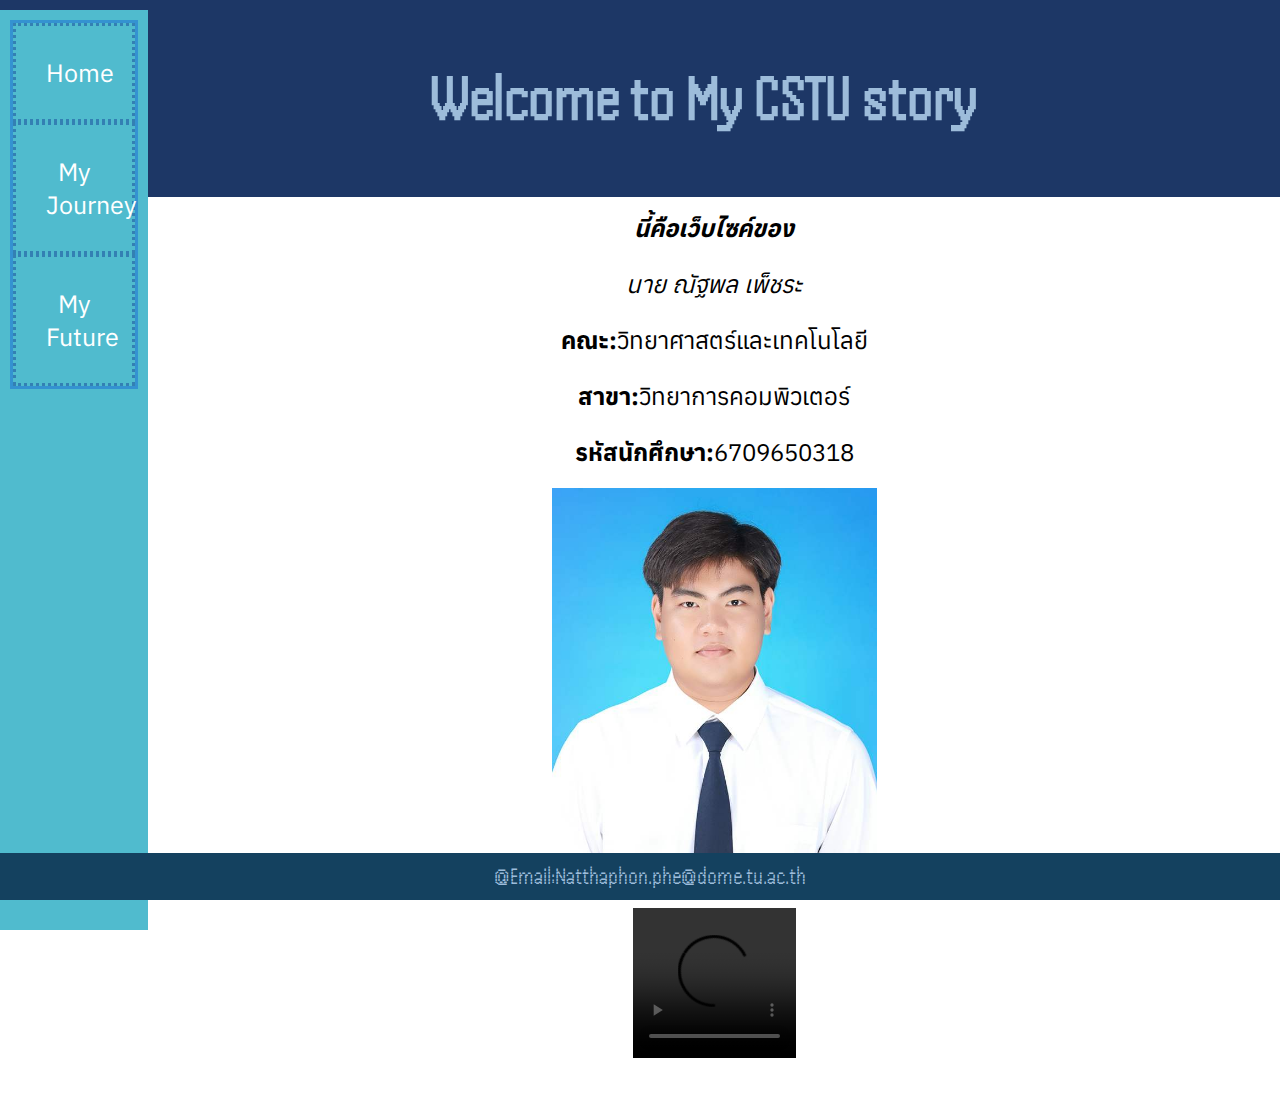
==== index.html @ c52e3291 "add flie from assignment02" ====
<html lang="en"></html>
<head>
    <meta charset="UTF-8">
    <meta name="viewport" content="width=device-width, initial-scale=1.0">
    <title>My CSTU story</title>
    <link rel="stylesheet" href="mystyle.css">   
</head>
<body>
    <nav>
        <ul>
            <li><a href="index.html">Home</a></li>
            <li><a href="myjourney.html">My Journey</a></li>
            <li><a href="myfuture.html">My Future</a></li>
        </ul>
    </nav>
    
    <header>
        <h1> Welcome to My CSTU story</h1>
    
    </header>
    
    <main class="fieldset">
        <table align="center" border="0" cellspacing="0" cellpadding="10" width=”100%”>
            <tr>
                <td text align="center">
                    <p><strong><i>นี้คือเว็บไซค์ของ</i></strong></p>
                    <p><i>นาย ณัฐพล เพ็ชระ</i></p>
                    <p><strong>คณะ:</strong>วิทยาศาสตร์และเทคโนโลยี</p>
                    <p><strong>สาขา:</strong>วิทยาการคอมพิวเตอร์</p>
                    <p><strong>รหัสนักศึกษา:</strong>6709650318</p>
                </td>
            </tr>
            <tr>
                <td align="center">
                        <div class="media-container">
                        <img src="resources/mypic.jpg" alt="Thumbnail Image" width="325" height="400">
                    </div>    
            </td> 
            </tr>
            <tr>
                <td>
                    <div class="video-container">
                        <video src="resources/myvideo.mp4" controls onclick="openFullscreen(this.src)"></video>
                    </div>
            </tr>
        </table>  
        <script>
             function openFullscreen(src) {
            const videoElement = document.getElementById("fullscreen-video-element");
            videoElement.src = src;
            document.getElementById("fullscreen-video").style.display = "block";
            videoElement.play();
        }
        </script>
    </main>
    
    <footer>
        @Email:Natthaphon.phe@dome.tu.ac.th
    </footer>
</body>
</html>
---- mystyle.css ----
@import url('https://fonts.googleapis.com/css2?family=Handjet:wght@100..900&display=swap');
@import url('https://fonts.googleapis.com/css2?family=Anuphan:wght@100..700&display=swap');
body {
    margin: 0;
    padding: 0;
    background-image: url(https://img.freepik.com/free-vector/abstract-shiny-lines-white-gray-minimal-background-design_84443-2780.jpg?w=1380&t=st=1725182835~exp=1725183435~hmac=4cf3b316595335f03828e31afcec7df0d9a4c3b58d4bcf07e530c7a58a8e9772);
}


header {
    background-color: #1d3766;
    color: #9dbcda;
    padding: 20px;
    text-align: center;
    font-family: "Handjet", sans-serif;
    font-size: xx-large;
}

main {
    margin-left: 10%;
    background-color: #ffffff;
    background-size: contain;
    text-align: center;
    align-content: center;
    margin-bottom: 2%;

}

main h1 {
    display: block;
    margin-left: 5%;
    padding-top: 0.35em;
    padding-bottom: 0.625em;
    padding-left: 0.75em;
    padding-right: 0.75em;
    border: 2px groove (internal value);
    text-align: left;
    font-family: "Anuphan";
    font-size: x-large;
}

nav {
    background-color: #50bbce;
    padding: 15px;
    text-align: center;
    float: left;
    width: 10%;
    height: 100vb;
    padding: 10;
    position: sticky;
    top: 10;
    font-family: "Anuphan";
}

nav ul {
    list-style: none;
    margin: 0;
    padding: 0;
    border: #3492d1 solid;
}

nav ul li {
    display: list-item;
    border: #3380b3 dotted;
    padding: 30px;
}

nav ul li a {
    text-decoration: none;
    color: #fff;
    font-size: 25px;
    transition: color 0.3s ease;
}

footer {
    background-color: #14415f;
    color: #9dbcda;
    font-family: "Handjet", sans-serif;
    font-size: x-large;
    text-align: center;
    padding: 10px;
    position: fixed;
    width: 100%;
    bottom: 0;
}
.fieldset {
    display: block;
    margin-left: 5%;
    padding-top: 0.35em;
    padding-bottom: 0.625em;
    padding-left: 0.75em;
    padding-right: 0.75em;
    border: 2px groove (internal value);
  }

  p {
    font-family: "Anuphan";
    font-size: x-large;
}

.video-container {
    text-align: center;
}

.video-container video {
    width: 50%;
    max-width: 300px;
    cursor: pointer;
    transition: 0.3s;
}

ol {
    text-decoration: none;
    color: #000000;
    font-size: 25px;
    transition: color 0.3s ease;   
}

ol ls {
    text-align: left;
    font-family: "Anuphan";
    font-size: x-large;
    display: list-item;
    font-size: 30px;
    margin: 10px;
}

.center{
    text-align: center;
    font-size: 50px;
}
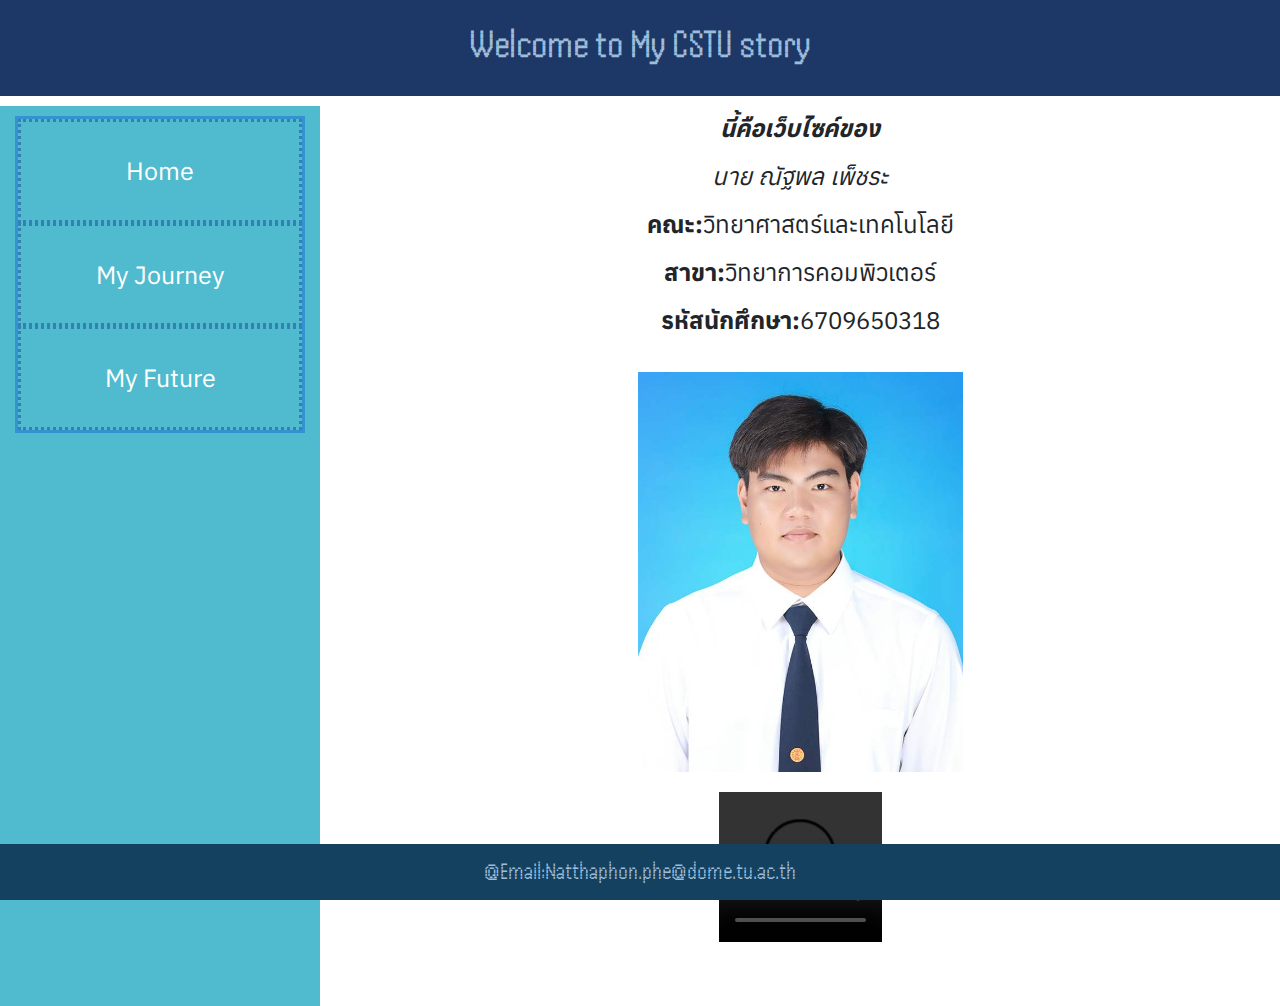
==== commit e68aa84b: "add link responsive css" ====
--- a/index.html
+++ b/index.html
@@ -4,9 +4,14 @@
     <meta name="viewport" content="width=device-width, initial-scale=1.0">
     <title>My CSTU story</title>
     <link rel="stylesheet" href="mystyle.css">   
+    <link rel="stylesheet" href="https://maxcdn.bootstrapcdn.com/bootstrap/4.5.2/css/bootstrap.min.css">
 </head>
 <body>
-    <nav>
+    <header>
+        <h1> Welcome to My CSTU story</h1>
+    
+    </header>
+    <nav class="col-12 col-md-3 sidebar">
         <ul>
             <li><a href="index.html">Home</a></li>
             <li><a href="myjourney.html">My Journey</a></li>
@@ -14,12 +19,7 @@
         </ul>
     </nav>
     
-    <header>
-        <h1> Welcome to My CSTU story</h1>
-    
-    </header>
-    
-    <main class="fieldset">
+    <main class="fieldset" ,"col-12 col-md-9 content">
         <table align="center" border="0" cellspacing="0" cellpadding="10" width=”100%”>
             <tr>
                 <td text align="center">
--- a/mystyle.css
+++ b/mystyle.css
@@ -6,7 +6,20 @@
     background-image: url(https://img.freepik.com/free-vector/abstract-shiny-lines-white-gray-minimal-background-design_84443-2780.jpg?w=1380&t=st=1725182835~exp=1725183435~hmac=4cf3b316595335f03828e31afcec7df0d9a4c3b58d4bcf07e530c7a58a8e9772);
 }
 
-
+.grid-container {
+    grid-template-columns: 1fr;
+    }
+    @media (min-width: 768px) {
+    .grid-container {
+    grid-template-columns: repeat(2, 1fr); 
+    }
+    }
+    @media (min-width: 1024px) {
+    .grid-container {
+    grid-template-columns: repeat(4, 1fr); 
+    }
+    }
+     
 header {
     background-color: #1d3766;
     color: #9dbcda;
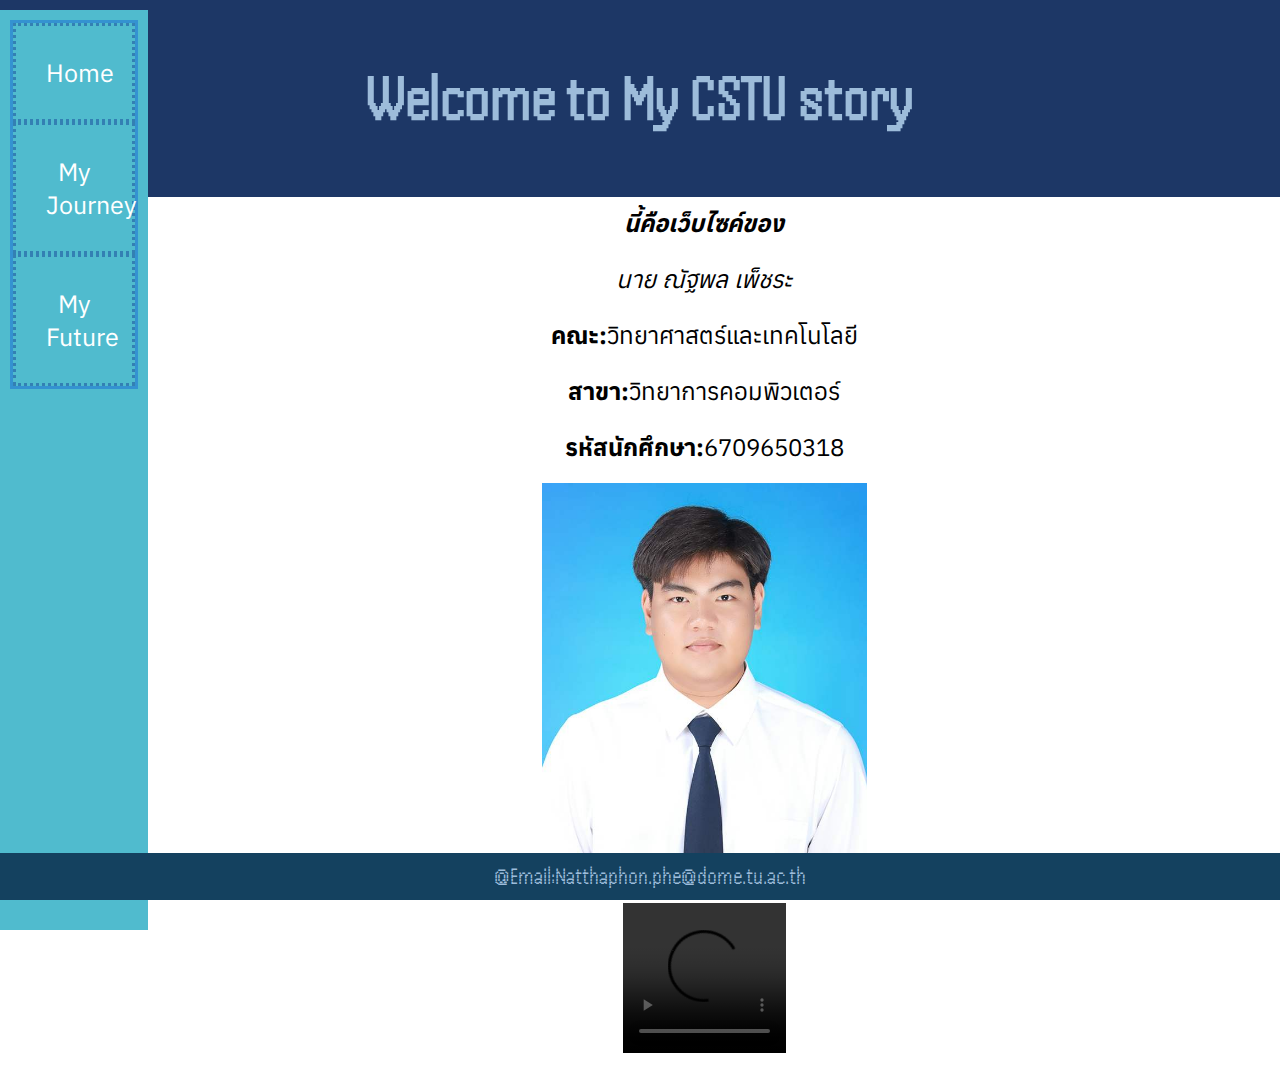
==== commit 8558666e: "delete grid and link and add flex container in mystyle.css" ====
--- a/index.html
+++ b/index.html
@@ -4,14 +4,13 @@
     <meta name="viewport" content="width=device-width, initial-scale=1.0">
     <title>My CSTU story</title>
     <link rel="stylesheet" href="mystyle.css">   
-    <link rel="stylesheet" href="https://maxcdn.bootstrapcdn.com/bootstrap/4.5.2/css/bootstrap.min.css">
 </head>
 <body>
     <header>
         <h1> Welcome to My CSTU story</h1>
     
     </header>
-    <nav class="col-12 col-md-3 sidebar">
+    <nav class=>
         <ul>
             <li><a href="index.html">Home</a></li>
             <li><a href="myjourney.html">My Journey</a></li>
@@ -19,7 +18,7 @@
         </ul>
     </nav>
     
-    <main class="fieldset" ,"col-12 col-md-9 content">
+    <main class= >
         <table align="center" border="0" cellspacing="0" cellpadding="10" width=”100%”>
             <tr>
                 <td text align="center">
--- a/mystyle.css
+++ b/mystyle.css
@@ -6,18 +6,10 @@
     background-image: url(https://img.freepik.com/free-vector/abstract-shiny-lines-white-gray-minimal-background-design_84443-2780.jpg?w=1380&t=st=1725182835~exp=1725183435~hmac=4cf3b316595335f03828e31afcec7df0d9a4c3b58d4bcf07e530c7a58a8e9772);
 }
 
-.grid-container {
-    grid-template-columns: 1fr;
-    }
-    @media (min-width: 768px) {
-    .grid-container {
-    grid-template-columns: repeat(2, 1fr); 
-    }
-    }
-    @media (min-width: 1024px) {
-    .grid-container {
-    grid-template-columns: repeat(4, 1fr); 
-    }
+.flex-container {
+    display: flex;
+    flex-wrap: nowrap;
+    background-color: DodgerBlue;
     }
      
 header {
@@ -60,7 +52,7 @@
     width: 10%;
     height: 100vb;
     padding: 10;
-    position: sticky;
+    position: fixed;
     top: 10;
     font-family: "Anuphan";
 }
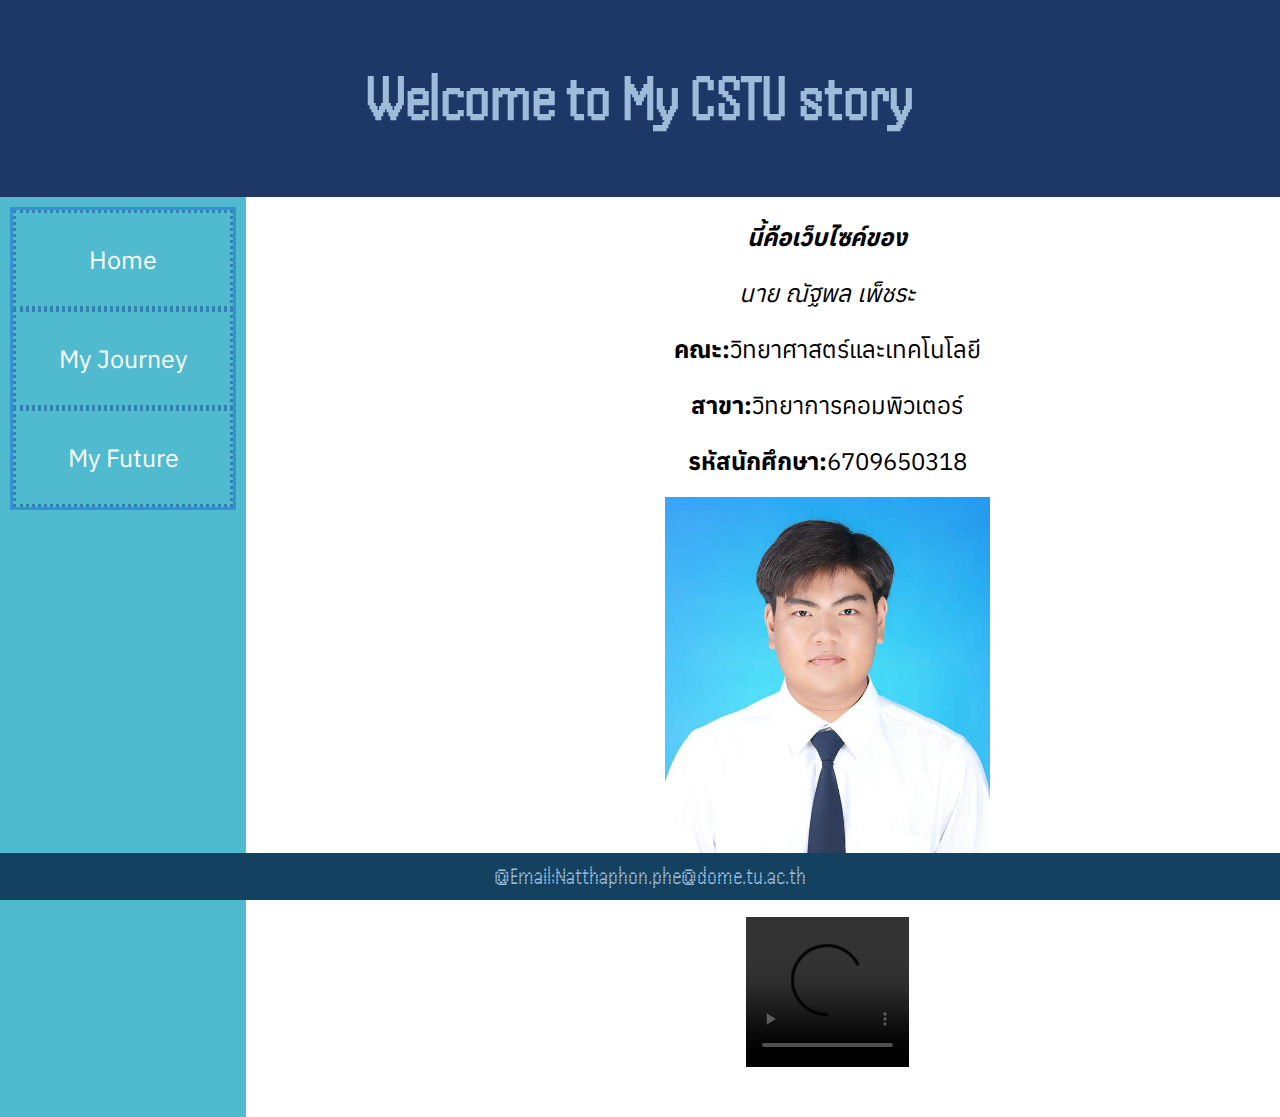
==== commit 9691d2e4: "edit flex in mystlye.css and add class flex in index.html" ====
--- a/index.html
+++ b/index.html
@@ -10,48 +10,50 @@
         <h1> Welcome to My CSTU story</h1>
     
     </header>
-    <nav class=>
-        <ul>
-            <li><a href="index.html">Home</a></li>
-            <li><a href="myjourney.html">My Journey</a></li>
-            <li><a href="myfuture.html">My Future</a></li>
-        </ul>
-    </nav>
+    <div class="flex-container">
+         <nav class="flex-nav">
+            <ul>
+             <li><a href="index.html">Home</a></li>
+             <li><a href="myjourney.html">My Journey</a></li>
+             <li><a href="myfuture.html">My Future</a></li>
+            </ul>
+         </nav>
     
-    <main class= >
-        <table align="center" border="0" cellspacing="0" cellpadding="10" width=”100%”>
-            <tr>
-                <td text align="center">
-                    <p><strong><i>นี้คือเว็บไซค์ของ</i></strong></p>
-                    <p><i>นาย ณัฐพล เพ็ชระ</i></p>
-                    <p><strong>คณะ:</strong>วิทยาศาสตร์และเทคโนโลยี</p>
-                    <p><strong>สาขา:</strong>วิทยาการคอมพิวเตอร์</p>
-                    <p><strong>รหัสนักศึกษา:</strong>6709650318</p>
-                </td>
-            </tr>
-            <tr>
-                <td align="center">
+         <main class= "flex-main">
+            <table align="center" border="0" cellspacing="0" cellpadding="10" width=”100%”>
+                <tr>
+                     <td text align="center">
+                        <p><strong><i>นี้คือเว็บไซค์ของ</i></strong></p>
+                        <p><i>นาย ณัฐพล เพ็ชระ</i></p>
+                        <p><strong>คณะ:</strong>วิทยาศาสตร์และเทคโนโลยี</p>
+                        <p><strong>สาขา:</strong>วิทยาการคอมพิวเตอร์</p>
+                        <p><strong>รหัสนักศึกษา:</strong>6709650318</p>
+                     </td>
+                </tr>
+                 <tr>
+                    <td align="center">
                         <div class="media-container">
                         <img src="resources/mypic.jpg" alt="Thumbnail Image" width="325" height="400">
-                    </div>    
-            </td> 
-            </tr>
-            <tr>
-                <td>
-                    <div class="video-container">
+                        </div>    
+                    </td> 
+                </tr>
+                <tr>
+                     <td>
+                        <div class="video-container">
                         <video src="resources/myvideo.mp4" controls onclick="openFullscreen(this.src)"></video>
-                    </div>
-            </tr>
-        </table>  
-        <script>
-             function openFullscreen(src) {
-            const videoElement = document.getElementById("fullscreen-video-element");
-            videoElement.src = src;
-            document.getElementById("fullscreen-video").style.display = "block";
-            videoElement.play();
-        }
-        </script>
-    </main>
+                        </div>
+               </tr>
+            </table>  
+            <script>
+                function openFullscreen(src) {
+                const videoElement = document.getElementById("fullscreen-video-element");
+                videoElement.src = src;
+                document.getElementById("fullscreen-video").style.display = "block";
+                videoElement.play();
+         }
+            </script>
+        </main>
+    </div>
     
     <footer>
         @Email:Natthaphon.phe@dome.tu.ac.th
--- a/mystyle.css
+++ b/mystyle.css
@@ -5,13 +5,20 @@
     padding: 0;
     background-image: url(https://img.freepik.com/free-vector/abstract-shiny-lines-white-gray-minimal-background-design_84443-2780.jpg?w=1380&t=st=1725182835~exp=1725183435~hmac=4cf3b316595335f03828e31afcec7df0d9a4c3b58d4bcf07e530c7a58a8e9772);
 }
-
 .flex-container {
-    display: flex;
-    flex-wrap: nowrap;
-    background-color: DodgerBlue;
+    display: flex; flex-direction: row;
     }
-     
+@media (max-width: 800px) {
+    .flex-container {
+    flex-direction: column;
+    }
+}
+.flex-nav {
+    flex: 20%;
+    }
+.flex-main {
+    flex: 80%;
+    }
 header {
     background-color: #1d3766;
     color: #9dbcda;
@@ -52,7 +59,7 @@
     width: 10%;
     height: 100vb;
     padding: 10;
-    position: fixed;
+    position: sticky;
     top: 10;
     font-family: "Anuphan";
 }
